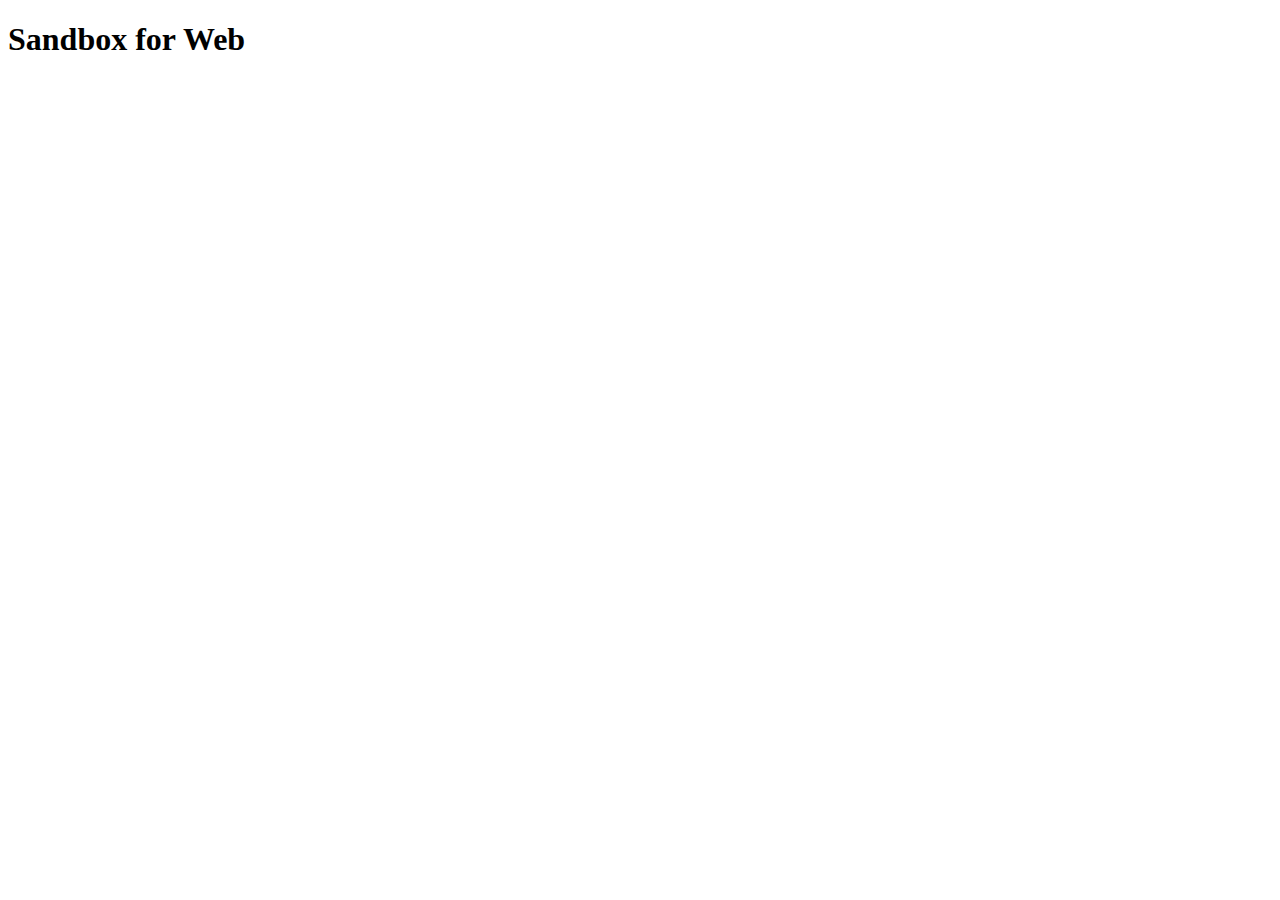
==== index.html @ d8aed893 "create top page" ====
<!DOCTYPE html>
<html lang="ja">

<head>
    <meta charset="UTF-8">
    <meta name="viewport" content="width=device-width, initial-scale=1.0">
    <title>Sandbox for Web</title>
</head>

<body>
    <h1>Sandbox for Web</h1>
</body>

</html>
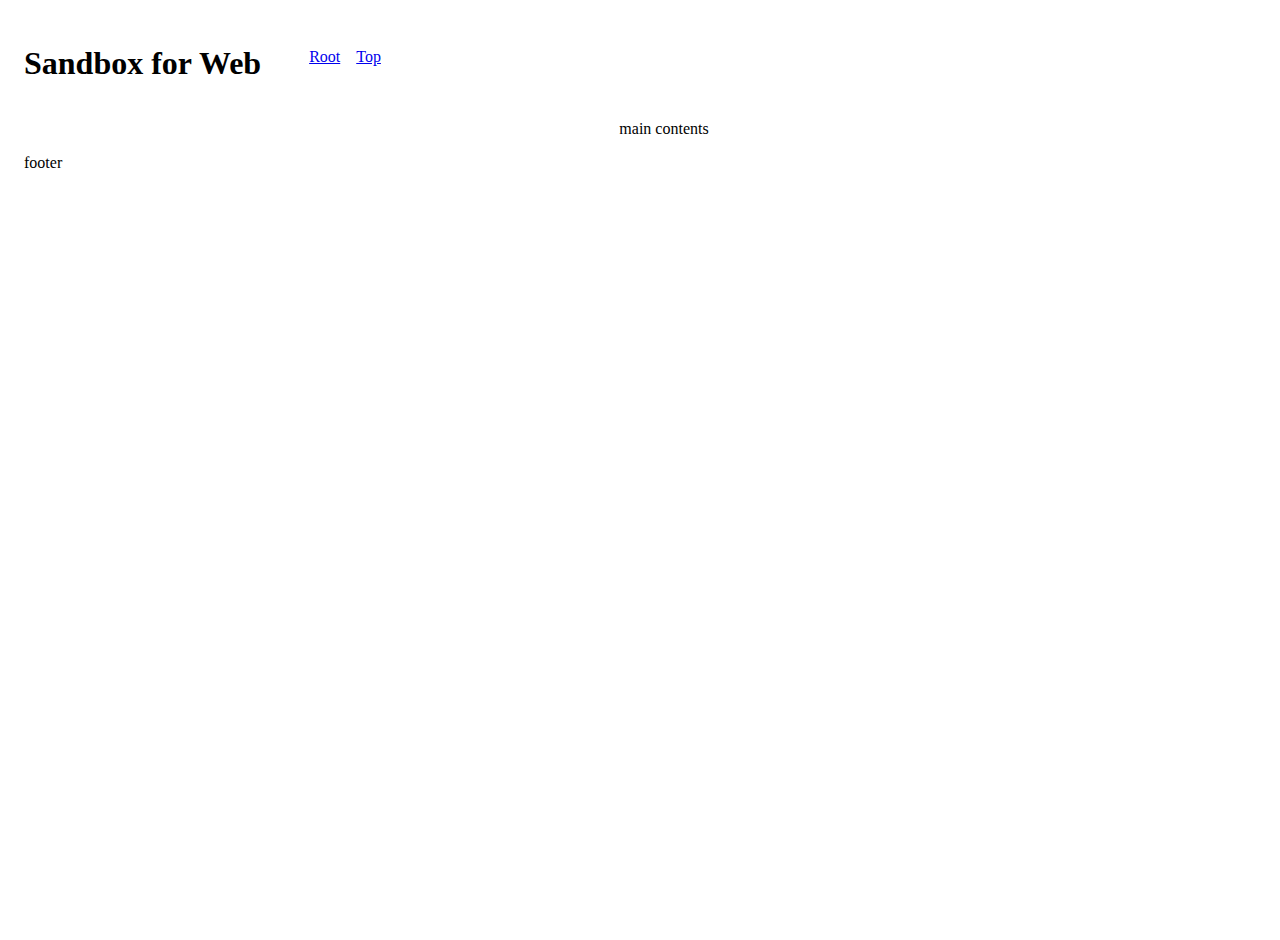
==== commit 272f50e6: "create react hello-world" ====
--- a/index.html
+++ b/index.html
@@ -2,13 +2,31 @@
 <html lang="ja">
 
 <head>
-    <meta charset="UTF-8">
-    <meta name="viewport" content="width=device-width, initial-scale=1.0">
-    <title>Sandbox for Web</title>
+  <meta charset="UTF-8">
+  <meta name="viewport" content="width=device-width, initial-scale=1.0">
+  <title>Sandbox for Web</title>
+  <link rel="stylesheet" href="app.css">
 </head>
 
 <body>
+  <header class="header">
     <h1>Sandbox for Web</h1>
+    <nav class="header-nav">
+      <ul>
+        <li><a href="/">Root</a></li>
+        <li><a href="/sandbox-web/">Top</a></li>
+      </ul>
+    </nav>
+  </header>
+  <div class="container">
+    <main class="main" role="main">
+      <p>main contents</p>
+    </main>
+    <aside></aside>
+  </div>
+  <footer>
+    footer
+  </footer>
 </body>
 
-</html>+</html>
--- a/app.css
+++ b/app.css
@@ -0,0 +1,29 @@
+html, body {
+  height: 100%;
+  width: 100%;
+}
+
+body {
+  height: 100%;
+  padding: 16px;
+}
+
+.header {
+  display: flex;
+}
+
+.header-nav ul {
+  display: flex;
+}
+
+.header-nav ul li {
+  display: inline-block;
+  margin: 4px;
+  padding: 4px;
+}
+
+.container {
+  display: flex;
+  align-content: center;
+  justify-content: center;
+}
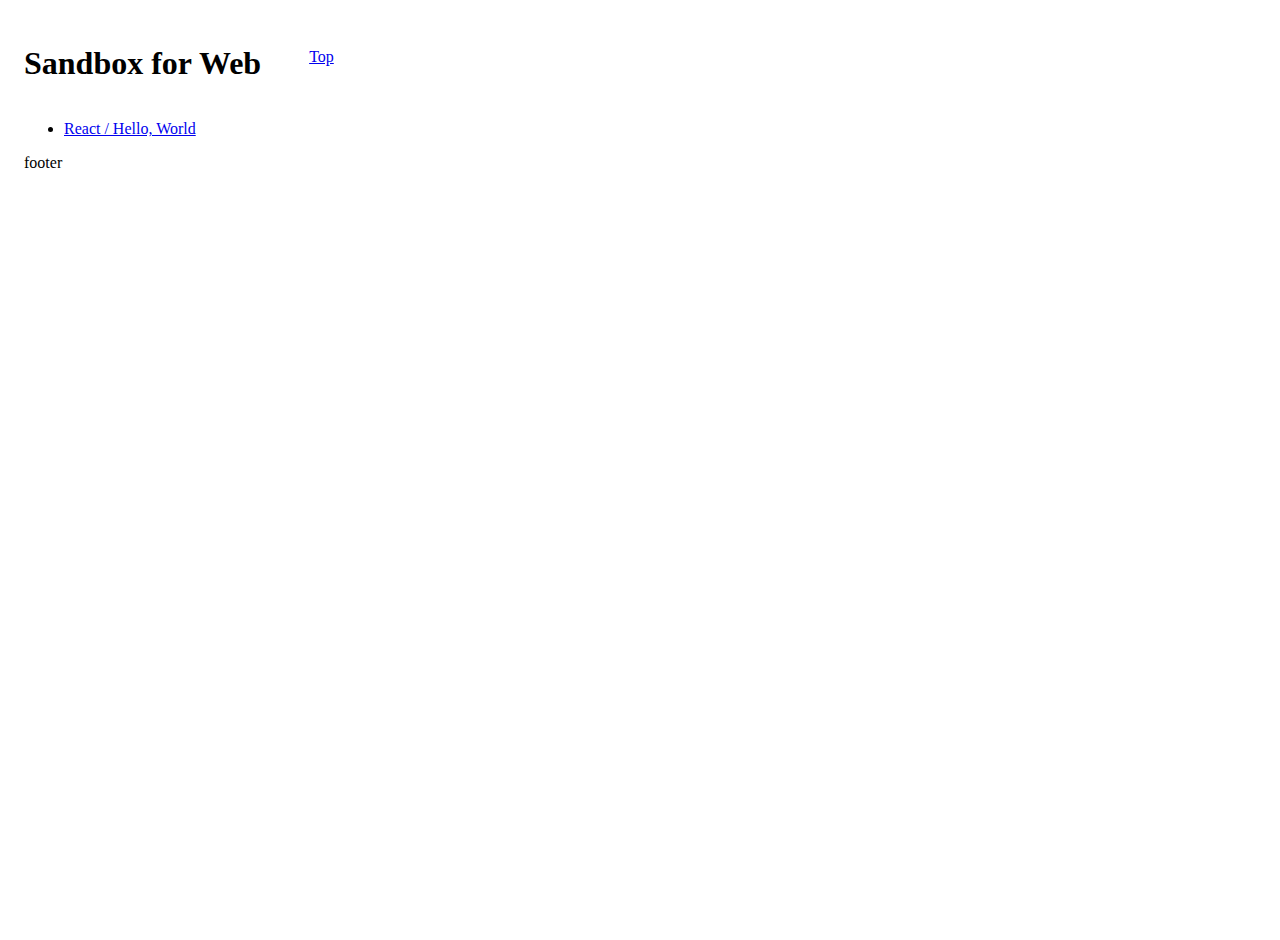
==== commit d1378cc9: "add link" ====
--- a/index.html
+++ b/index.html
@@ -5,6 +5,7 @@
   <meta charset="UTF-8">
   <meta name="viewport" content="width=device-width, initial-scale=1.0">
   <title>Sandbox for Web</title>
+  <link rel="icon" type="image/png" href="logo/favicon.png">
   <link rel="stylesheet" href="app.css">
 </head>
 
@@ -13,14 +14,15 @@
     <h1>Sandbox for Web</h1>
     <nav class="header-nav">
       <ul>
-        <li><a href="/">Root</a></li>
         <li><a href="/sandbox-web/">Top</a></li>
       </ul>
     </nav>
   </header>
   <div class="container">
     <main class="main" role="main">
-      <p>main contents</p>
+      <ul>
+        <li><a href="/sandbox-web/react/hello/">React / Hello, World</a></li>
+      </ul>
     </main>
     <aside></aside>
   </div>
--- a/app.css
+++ b/app.css
@@ -24,6 +24,4 @@
 
 .container {
   display: flex;
-  align-content: center;
-  justify-content: center;
 }
